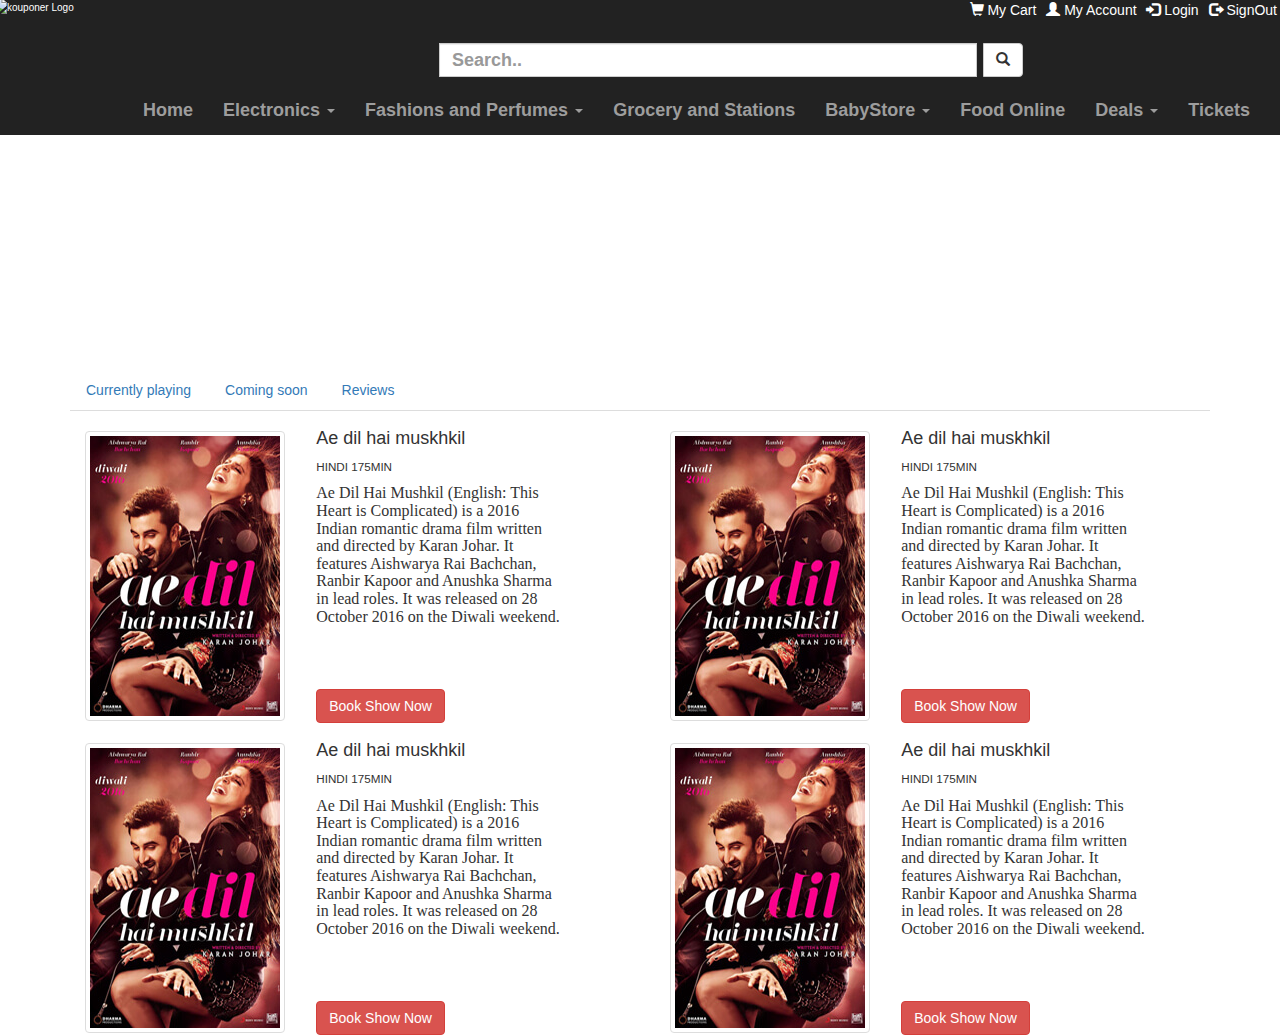
==== correct-navbar/index.html @ b19bcd6a "hgdrfsda" ====
﻿<!DOCTYPE html>
<html>
<head>
    <title>home page</title>
    <meta name="viewport" content="width=device-width, initial-scale=1">
	<meta charset="utf-8" />
    <link href="css/bootstrap.css" rel="stylesheet" />
    <link href="css/custom-navbar.css" rel="stylesheet" />
    <link href="css/moviecss.css" rel="stylesheet" />
    <link href="css/jquery.bxslider.css" rel="stylesheet" />
    <style>
        
    
    </style>
</head>
<body>
    <div class="container-fluid">
        <div class="row text-right" style="background-color: #222;border-color: #222;">
            <a class="xclass" href="#"><span class="glyphicon glyphicon-shopping-cart"></span> My Cart</a>
            <a class="xclass" href="#"><span class="glyphicon glyphicon-user"></span> My Account</a>
            <a class="xclass" href="#"><span class="glyphicon glyphicon-log-in"></span> Login</a>
            <a class="xclass" href="#"><span class="glyphicon glyphicon-log-out"></span> SignOut   </a>
        </div>
    </div>

    <nav class="navbar navbar-inverse">
        <div class="container-fluid">
            <div class="navbar-header">
                <a class="navbar-brand" href="/Home" title="Kouponer"><img class="logo img-responsive navbar-header text-left" src="http://kouponerbahrain.com/images/Kouponer-Logo-V3.jpg" alt="kouponer Logo"></a>
            </div>
            <form class="navbar-form" role="search">
                <div class="form-group input-group">
                    <input type="text" class="form-control" placeholder="Search..">
                    <span class="input-group-btn">
                        <button class="btn btn-default" type="button">
                            <span class="glyphicon glyphicon-search"></span>
                        </button>
                    </span>
                </div>
            </form>
        </div>
    </nav>

    <nav class="navbar navbar-inverse menubar">
        <div class="container-fluid">
            <div class="navbar-header">
                <button type="button" class="navbar-toggle toggle" data-toggle="collapse" data-target="#myNavbar">
                    <span class="icon-bar"></span>
                    <span class="icon-bar"></span>
                    <span class="icon-bar"></span>
                </button>
            </div>
            <div class="collapse navbar-collapse" id="myNavbar">
                <ul class="nav navbar-nav navbar-right">
                    <li><a class="submenu" href="#">Home</a></li>
                    <li class="dropdown">
                        <a class="dropdown-toggle submenu" data-toggle="dropdown" href="#">Electronics <span class="caret"></span></a>
                        <ul class="dropdown-menu">
                          <li><a href="#">Page 1-1</a></li>
                          <li><a href="#">Page 1-2</a></li>
                          <li><a href="#">Page 1-3</a></li>
                        </ul>
                    </li>

                    <li class="dropdown">
                        <a class="dropdown-toggle submenu" data-toggle="dropdown" href="#">Fashions and Perfumes <span class="caret"></span></a>
                        <ul class="dropdown-menu">
                            <li><a href="#">Page 1-1</a></li>
                            <li><a href="#">Page 1-2</a></li>
                            <li><a href="#">Page 1-3</a></li>
                        </ul>
                    </li>
                    <li><a class="submenu" href="#">Grocery and Stations</a></li>
                    <li class="dropdown">
                        <a class="dropdown-toggle submenu" data-toggle="dropdown" href="#">BabyStore <span class="caret"></span></a>
                        <ul class="dropdown-menu">
                            <li><a href="#">Page 1-1</a></li>
                            <li><a href="#">Page 1-2</a></li>
                            <li><a href="#">Page 1-3</a></li>
                        </ul>
                    </li>
                    <li><a class="submenu" href="#">Food Online</a></li>

                    <li class="dropdown">
                        <a class="dropdown-toggle submenu" data-toggle="dropdown" href="#">Deals <span class="caret"></span></a>
                        <ul class="dropdown-menu">
                            <li><a href="#">Page 1-1</a></li>
                            <li><a href="#">Page 1-2</a></li>
                            <li><a href="#">Page 1-3</a></li>
                        </ul>
                    </li>

                    <li><a class="submenu" href="#">Tickets</a></li>
                </ul>
            </div>
        </div>
    </nav>

     <div class="container-fluid bigimage">
        <div class="row">
            <div class="col-md-12 col-lg-12 col-sm-12 col-xs-12 text-right">
                <div class="btn-group">
                    <button type="button" class="btn btn-danger dropdown-toggle langbutton" data-toggle="dropdown">
                        Choose language    <span class="caret"></span>
                    </button>
                    <ul class="dropdown-menu langsubmenu" role="menu">
                        <li><a href="#" style="color:white;">English</a></li>
                        <li><a href="#" style="color:white;">Hindi</a></li>
                        <li><a href="#" style="color:white;">Arabic</a></li>
                        <li><a href="#" style="color:white;">Malyali</a></li>
                    </ul>
                </div>
            </div>
        </div>
        <div class="row">
            <div class="col-md-8 col-lg-8 col-sm-12 col-xs-12">
                <form>
                    <div class="form-group">
                        <div class="btn-group">
                            <button type="button" class="btn btn-danger dropdown-toggle allbutton" data-toggle="dropdown">
                                <span class="glyphicon glyphicon-th"> All</span>
                                <span class="caret"></span>
                            </button>
                            <ul class="dropdown-menu submenub" role="menu">
                                <li><a href="#" class="ddclass" style="color:white;">Movies</a></li>
                                <li><a href="#" class="ddclass" style="color:white;">Events</a></li>
                                <li><a href="#" class="ddclass" style="color:white;">live consarts</a></li>
                                <li><a href="#" class="ddclass" style="color:white;">Drama shows</a></li>
                            </ul>
                        </div>
                        <input type="text" class="form-control searchbox" id="usr" placeholder="Book Tickets for Events, Movies, Shows">
                    </div>
                </form>
            </div>
            <div class="row">
                <h1 class="heading text-center">Enjoy your day</h1>
            </div>
        </div>
        <br />
        <br />
     </div>

    <br />
    <br />
    <div class="container">
        <ul class="nav nav-tabs" role="tablist">
            <li class="#"><a href="#">Currently playing</a></li>
            <li><a href="#">Coming soon</a></li>
            <li><a href="#">Reviews</a></li>
        </ul>
    </div>
    <br />
    <div class="container">
        <div class="row">
            <div class="col-lg-6 col-md-6 col-xs-12 col-sm-12">
                <div class="col-lg-5 col-md-5 col-xs-4 col-sm-4">
                    <img src="images/ae.jpg" class="img-responsive img-thumbnail" />
                </div>
                <div class="col-lg-6 col-md-6 col-xs-8 col-sm-8">
                    <h3 class="moviename">Ae dil hai muskhkil</h3>
                    <p class="detail">HINDI 175MIN</p>
                    <br />
                    <h6 class="about">Ae Dil Hai Mushkil (English: This Heart is Complicated) is a 2016 Indian romantic drama film written and directed by Karan Johar. It features Aishwarya Rai Bachchan, Ranbir Kapoor and Anushka Sharma in lead roles. It was released on 28 October 2016 on the Diwali weekend.</h6>
                    <br />
                    <br />
                    <button type="button" class="btn btn-danger bookbutton"> Book Show Now</button>
                </div>
            </div>
            <div class="col-lg-6 col-md-6 col-xs-12 col-sm-12">
                <div class="col-lg-5 col-md-5 col-xs-4 col-sm-4">
                    <img src="images/ae.jpg" class="img-responsive img-thumbnail" />
                </div>
                <div class="col-lg-6 col-md-6 col-xs-8 col-sm-8">
                    <h3 class="moviename">Ae dil hai muskhkil</h3>
                    <p class="detail">HINDI 175MIN</p>
                    <br />
                    <h6 class="about">Ae Dil Hai Mushkil (English: This Heart is Complicated) is a 2016 Indian romantic drama film written and directed by Karan Johar. It features Aishwarya Rai Bachchan, Ranbir Kapoor and Anushka Sharma in lead roles. It was released on 28 October 2016 on the Diwali weekend.</h6>
                    <br />
                    <br />
                    <button type="button" class="btn btn-danger bookbutton"> Book Show Now</button>
                </div>
            </div>
        </div>
        <br />

        <div class="row">
            <div class="col-lg-6 col-md-6 col-xs-12 col-sm-12">
                <div class="col-lg-5 col-md-5 col-xs-4 col-sm-4">
                    <img src="images/ae.jpg" class="img-responsive img-thumbnail" />
                </div>
                <div class="col-lg-6 col-md-6 col-xs-8 col-sm-8">
                    <h3 class="moviename">Ae dil hai muskhkil</h3>
                    <p class="detail">HINDI 175MIN</p>
                    <br />
                    <h6 class="about">Ae Dil Hai Mushkil (English: This Heart is Complicated) is a 2016 Indian romantic drama film written and directed by Karan Johar. It features Aishwarya Rai Bachchan, Ranbir Kapoor and Anushka Sharma in lead roles. It was released on 28 October 2016 on the Diwali weekend.</h6>
                    <br />
                    <br />
                    <button type="button" class="btn btn-danger bookbutton"> Book Show Now</button>
                </div>
            </div>
            <div class="col-lg-6 col-md-6 col-xs-12 col-sm-12">
                <div class="col-lg-5 col-md-5 col-xs-4 col-sm-4">
                    <img src="images/ae.jpg" class="img-responsive img-thumbnail" />
                </div>
                <div class="col-lg-6 col-md-6 col-xs-8 col-sm-8">
                    <h3 class="moviename">Ae dil hai muskhkil</h3>
                    <p class="detail">HINDI 175MIN</p>
                    <br />
                    <h6 class="about">Ae Dil Hai Mushkil (English: This Heart is Complicated) is a 2016 Indian romantic drama film written and directed by Karan Johar. It features Aishwarya Rai Bachchan, Ranbir Kapoor and Anushka Sharma in lead roles. It was released on 28 October 2016 on the Diwali weekend.</h6>
                    <br />
                    <br />
                    <button type="button" class="btn btn-danger bookbutton"> Book Show Now</button>
                </div>
            </div>
        </div>
    </div>



    
    <script src="js/jquery-3.1.1.min.js"></script>
    <script src="js/jquery-1.9.1.js"></script>
    <script src="js/bootstrap.js"></script>
</body>
</html>
---- correct-navbar/css/custom-navbar.css ----
﻿@media(min-width : 240px){

     .logo{
     width: 162px;
    height: 44px;
    margin-left: -24px;
    margin-top: -17px;
    margin-left: -24px;
    margin-top: -17px;
    font-size: x-small;
     }
   .navbar-form .input-group > .form-control {
                      width: 71%;
    margin: -21px 0px 0px 47px;
         }

     .input-group-btn:last-child > .btn, .input-group-btn:last-child > .btn-group {
    z-index: 2;
    margin-left: -21px;
    margin-top: -21px;
    }

    .details {
        margin-top: -50px;
    }
    .xclass {
        color: white;
        padding: 3px;
        text-align:center;
        font-size:10px;
    }

    .navbar-inverse {
        border-color: #222;
        border-radius: 0px;
        border:none;
    }
    .menubar{
            margin-top: -21px;
           height: 0px;
         background-color: white;
         width: 100%;
       }
    .toggle{
        float:left;
        margin: -52px 0px 0px 9px;
    }
    .submenu {
        color: #9d9d9d;
        margin-top: -9px;
        background-color: #222;
    }

   .navbar-inverse .navbar-nav > li > a:hover, .navbar-inverse .navbar-nav > li > a:focus
{
    color: #fff;
    background-color: #222;
}

}

@media(min-width : 320px) {

   .logo{
    width: 162px;
    height: 44px;
        margin-left: -24px;
        margin-top: -17px;
     }
   .navbar-form .input-group > .form-control {
    width: 83%;
    height: 30px;
    margin: -18px 0px 0px 47px;
         }

     .input-group-btn:last-child > .btn, .input-group-btn:last-child > .btn-group {
    height: 30px;
    margin-top: -18px;
    margin-right: 42px;
    }

    .details {
        margin-top: -50px;
    }
    .xclass {
        color: white;
        padding: 3px;
        text-align:center;
    }

    .navbar-inverse {
        border-color: #222;
        border-radius: 0px;
    }
     .menubar{
            margin-top: -21px;
           height: 0px;
         background-color: white;
         width: 100%;
       }
    .toggle{
        float:left;
        margin: -52px 0px 0px 9px;
    }

     .submenu {
        color: #9d9d9d;
        margin-top: -9px;
        background-color: #222;
    }

   .navbar-inverse .navbar-nav > li > a:hover, .navbar-inverse .navbar-nav > li > a:focus
{
    color: #fff;
    background-color: #222;
}

}
}

@media(min-width : 480px){
    .logo{
    width: 162px;
    height: 44px;
        margin-left: -24px;
        margin-top: -17px;
     }
   .navbar-form .input-group > .form-control {
    width: 83%;
    height: 30px;
    margin: -18px 0px 0px 47px;
         }

     .input-group-btn:last-child > .btn, .input-group-btn:last-child > .btn-group {
    height: 30px;
    margin-top: -18px;
    margin-right: 42px;
    }

    .details {
        margin-top: -50px;
    }
    .xclass {
        color: white;
        padding: 3px;
        text-align:center;
    }

    .navbar-inverse {
        border-color: #222;
        border-radius: 0px;
    }
     .menubar{
            margin-top: -21px;
           height: 0px;
         background-color: white;
         width: 100%;
       }
    .toggle{
        float:left;
        margin: -52px 0px 0px 9px;
    }

     .submenu {
        color: #9d9d9d;
        margin-top: -9px;
        background-color: #222;
    }

   .navbar-inverse .navbar-nav > li > a:hover, .navbar-inverse .navbar-nav > li > a:focus
{
    color: #fff;
    background-color: #222;
}

}

@media(min-width:600px){
           
     .logo{
    width: 244px;
    height: 68px;
    margin-left: -24px;
    margin-top: -35px;
     }
   .navbar-form .input-group > .form-control {
                   width:85%;
    margin: -15px 0px 0px 47px;
         }

     .input-group-btn:last-child > .btn, .input-group-btn:last-child > .btn-group {
            z-index: 2;
    margin-left: -33px;
    margin-top: -15px;
    }

    .details {
        margin-top: -50px;
    }
    .xclass {
        color: white;
        padding: 3px;
    }

    .navbar-inverse {
        border-color: #222;
        border-radius: 0px;
    }
    .menubar{
            margin-top: -21px;
           height: 0px;
         background-color: white;
         width: 100%;
       }
    .toggle{
        float:left;
        margin: -52px 0px 0px 9px;
    }

     .submenu {
        color: #9d9d9d;
        margin-top: -9px;
        background-color: #222;
    }

   .navbar-inverse .navbar-nav > li > a:hover, .navbar-inverse .navbar-nav > li > a:focus
{
    color: #fff;
    background-color: #222;
}
}


@media (min-width: 768px) {
        
      .logo{
         width: 244px;
         height: 68px;
         margin-top: -19px;
         padding-bottom: 5px;
     }
     
       .navbar-form .input-group > .form-control {
           width: 126%;
    margin: 15px 0px 0px 68px;
    height: 34px;
         }

     .input-group-btn:last-child > .btn, .input-group-btn:last-child > .btn-group {
        z-index: 2;
        height: 34px;
        margin-left: 160px;
        margin-top: 15px;
    }

    .details {
        margin-top: -50px;
    }

    .xclass {
        color: white;
        padding: 3px;
    }

    .navbar-inverse {
        border-color: #222;
        border-radius: 0px;
    }
    .menubar{
        margin-top: -21px;
    font-size: 9px;
    padding: 0px;
    font-weight: 700;
    background-color:#222;
    width:100%;
     }
    .toggle{
        float:right;
    }
     .submenu {
        color: #9d9d9d;
        margin-top: 0px;
        background-color: #222;
    }

   .navbar-inverse .navbar-nav > li > a:hover, .navbar-inverse .navbar-nav > li > a:focus
{
    color: #fff;
    background-color: #222;
}
    
 }

 @media (min-width: 992px) {
     
     
   .logo{
             width: 289px;
    height: 90px;
    margin-top: -37px;
    padding-bottom: 5px;
     }

  .navbar-form .input-group > .form-control {
                width: 195%;
                margin: 15px 0px 0px 0px;
      }
   .input-group-btn:last-child > .btn, .input-group-btn:last-child > .btn-group {
        z-index: 2;
        height: 34px;
        margin-left: 277px;
        margin-top: 15px;
    }

    .details {
        margin-top: -50px;
    }

    .xclass {
        color: white;
        padding: 3px;
        font-size: inherit;
    }

    .navbar-inverse {
        border-color: #222;
        border-radius: 0px;
    }
    .menubar{
        margin-top:-20px;
   background-color:#222;
   font-size:small;
   width:100%;
     }
    .toggle{
        float:right;
    }
    .submenu {
        color: #9d9d9d;
        margin-top: 0px;
        background-color: #222;
    }

   .navbar-inverse .navbar-nav > li > a:hover, .navbar-inverse .navbar-nav > li > a:focus
{
    color: #fff;
    background-color: #222;
}
}

@media (min-width: 1200px) 
{
     .logo{
             width: 289px;
    height: 90px;
    margin-top: -37px;
    padding-bottom: 5px;
     }
  .navbar-form .input-group > .form-control {
                width: 131%;
    margin: 15px 0px 0px 144px;
      }
   .input-group-btn:last-child > .btn, .input-group-btn:last-child > .btn-group {
        z-index: 2;
        height: 100%;
        margin-left: 277px;
        margin-top: 15px;
    }

    .details {
        margin-top: -50px;
    }

    .xclass {
        color: white;
        padding: 3px;
        font-size: inherit;
    }

    .navbar-inverse {
        border-color: #222;
        border-radius: 0px;
    }
    .menubar{
        margin-top:-20px;
    background-color:#222;
    font-size:large;
    width:100%;
     }
    .toggle{
        float:right;
    }
    .submenu {
        color: #9d9d9d;
        margin-top: 0px;
        background-color: #222;
    }

   .navbar-inverse .navbar-nav > li > a:hover, .navbar-inverse .navbar-nav > li > a:focus
{
    color: #fff;
    background-color: #222;
}
}
---- correct-navbar/css/moviecss.css ----
﻿@media(min-width : 240px){
    .bigimage
    {
        padding:0px;
        margin-top:-78px;
        background:url('http://in.bmscdn.com/webin/experiences/create-experience-banner.jpg');
        display:block;
        overflow:hidden;
    }
   .form-control {
    display: block;
    width: 68%;
    height: 31px;
    margin: -31px 0px 25px 49px;
    border-top-left-radius: 0px;
    border-bottom-left-radius: 0px;
    font-family: "Comic Sans MS", cursive, sans-serif;
    font-weight: 200;
    color: black;
    font-size: small;
}  
   .btn-group > .btn:first-child {
    margin-left:18px;
    }
    .allbutton {
    margin: 30px 0px 0px 229px;
    height: 31px;
    border-top-right-radius:0px;
    border-bottom-right-radius:0px;
    font-size:small;
    }
    .submenub{
    margin: 4px 0px 0px 43px;
    text-align: center;
    font-size: smaller;
    color: #ac2925;
    cursor: pointer;
    background-color: #c9302c;
    border-color: #ac2925;
   }
    .langsubmenu{
    margin: 4px 0px 0px 126px;
    color: #ac2925;
    cursor: pointer;
    background-color: #c9302c;
    border-color: #ac2925;
    font-size:  x-small;

    }
   .dropdown-menu > li > a:hover{
    color: #262626;
    text-decoration: none;
    background-color: #ac2925;
   }
   .langbutton {
    text-align: initial;
    margin-top: 5px;
    font-size: 8px;
    margin-right:2px;
    }
   .heading{
    margin-top: 0px;
    margin-bottom: 0px;
    font-size: small;
    margin-right: 0px;
    margin-left: 19px;
    color: white;
    font-family: "Comic Sans MS", cursive, sans-serif;
   }
   h3.moviename{
       font-family:"Comic Sans MS", cursive, sans-serif;
       MARGIN-TOP: -2PX;
       font-size: large;
   }
   .detail{
       font-size:smaller;
   }
   h6.about {
    font-family: 'Times New Roman', Times, serif;
    font-size: small;
    margin-top: -24px;
    MARGIN-BOTTOM: 4PX;
    }
   .bookbutton{
    margin-top: -70px;
    font-size: x-small;
   }
   

}

@media(min-width : 320px) {
    .bigimage
    {
        padding:0px;
        margin-top:-22px;
        background:url('http://in.bmscdn.com/webin/experiences/create-experience-banner.jpg');
        display:block;
        overflow:hidden;
    }
   .form-control {
    display: block;
    width: 68%;
    height: 31px;
    margin: -31px 0px 25px 90px;
    border-top-left-radius: 0px;
    border-bottom-left-radius: 0px;
    font-family: "Comic Sans MS", cursive, sans-serif;
    font-weight: 200;
    color: black;
    font-size: small;
}  
   .btn-group > .btn:first-child {
    margin-left:18px;
    }
    .allbutton {
    margin: 30px 0px 0px 229px;
    height: 31px;
    border-top-right-radius:0px;
    border-bottom-right-radius:0px;
    font-size:small;
    }
    .submenub{
    margin: 4px 0px 0px -39px;
    text-align: center;
    font-size: smaller;
    color: #ac2925;
    cursor: pointer;
    background-color: #c9302c;
    border-color: #ac2925;
   }
    .langsubmenu{
    margin: 4px 0px 0px 48px;
    color: #ac2925;
    cursor: pointer;
    background-color: #c9302c;
    border-color: #ac2925;
    font-size:  x-small;

    }
   .dropdown-menu > li > a:hover{
    color: #262626;
    text-decoration: none;
    background-color: #ac2925;
   }
   .langbutton {
    text-align: initial;
    margin-top: 5px;
    font-size: 8px;
    margin-right:2px;
    }
   .heading{
    margin-top: 0px;
    margin-bottom: 0px;
    font-size: small;
    margin-right: 0px;
    margin-left: 19px;
    color: white;
    font-family: "Comic Sans MS", cursive, sans-serif;
   }
   h3.moviename{
       font-family:"Comic Sans MS", cursive, sans-serif;
       MARGIN-TOP: -2PX;
       font-size: large;
   }
   .detail{
       font-size:smaller;
   }
   h6.about {
    font-family: 'Times New Roman', Times, serif;
    font-size: small;
    margin-top: -24px;
    MARGIN-BOTTOM: 4PX;
    }
   .bookbutton{
    margin-top: -70px;
    font-size: x-small;
   }
}

@media(min-width : 480px) {

    .bigimage
    {
        padding:0px;
        margin-top:-22px;
        background:url('http://in.bmscdn.com/webin/experiences/create-experience-banner.jpg');
        display:block;
        overflow:hidden;
    }
   .form-control {
    display: block;
    width: 43%;
    height: 36px;
    margin: -37px 0px 25px 194px;
    border-top-left-radius: 0px;
    border-bottom-left-radius: 0px;
    font-family: "Comic Sans MS", cursive, sans-serif;
    font-weight: 200;
    color: black;
    font-size: small;
}  
   .btn-group > .btn:first-child {
    margin-left:113px;
    }
    .allbutton {
    margin: 30px 0px 0px 229px;
    height: 38px;
    border-top-right-radius:0px;
    border-bottom-right-radius:0px;
    font-size:small;
    }
    .submenub{
    margin: 4px 0px 0px 43px;
    text-align: center;
    font-size: smaller;
    color: #ac2925;
    cursor: pointer;
    background-color: #c9302c;
    border-color: #ac2925;
   }
    .langsubmenu{
    margin: 4px 0px 0px 126px;
    color: #ac2925;
    cursor: pointer;
    background-color: #c9302c;
    border-color: #ac2925;
    font-size:  x-small;

    }
   .dropdown-menu > li > a:hover{
    color: #262626;
    text-decoration: none;
    background-color: #ac2925;
   }
   .langbutton {
    text-align: initial;
    margin-top: 5px;
    font-size: 8px;
    margin-right:2px;
    }
   .heading{
    margin-top: 0px;
    margin-bottom: 0px;
    font-size: small;
    margin-right: 0px;
    margin-left: 19px;
    color: white;
    font-family: "Comic Sans MS", cursive, sans-serif;
   }
   h3.moviename{
       font-family:"Comic Sans MS", cursive, sans-serif;
       MARGIN-TOP: -2PX;
       font-size: large;
   }
   .detail{
       font-size:smaller;
   }
   h6.about {
    font-family: 'Times New Roman', Times, serif;
    font-size: small;
    margin-top: -24px;
    MARGIN-BOTTOM: 4PX;
    }
   .bookbutton{
    margin-top: -70px;
    font-size: x-small;
   }
}

@media(min-width:600px){
           .bigimage
    {
        padding:0px;
        margin-top:-22px;
        background:url('http://in.bmscdn.com/webin/experiences/create-experience-banner.jpg');
        display:block;
        overflow:hidden;
    }
   .form-control {
    display: block;
    width: 53%;
    height: 36px;
    margin: -37px 0px 25px 219px;
    border-top-left-radius: 0px;
    border-bottom-left-radius: 0px;
    font-family: "Comic Sans MS", cursive, sans-serif;
    font-weight: 500;
    color: black;
    font-size: small;
}  
   .btn-group > .btn:first-child {
    margin-left: 121px;
    }
    .allbutton {
    margin: 30px 0px 0px 229px;
    height: 38px;
    border-top-right-radius:0px;
    border-bottom-right-radius:0px;
    font-size:large;
    }
    .submenub{
    margin: 4px 0px 0px 61px;
    font-size: small;
    color: #ac2925;
    cursor: pointer;
    background-color: #c9302c;
    border-color: #ac2925;
   }
    .langsubmenu{
    margin: 4px 0px 0px 175px;
    color: #ac2925;
    cursor:pointer;
    background-color: #c9302c;
    border-color: #ac2925;
    }
   .dropdown-menu > li > a:hover{
    color: #262626;
    text-decoration: none;
    background-color: #ac2925;
   }
   .langbutton {
    text-align: right;
    margin-left: 1189px;
    margin-top: 5px;
    font-size: initial;
    }
   .heading{
    margin-top: 98px;
    margin-bottom: 0px;
    font-size: medium;
    margin-right: 273px;
    margin-left: 240px;
    color: white;
    font-family: "Comic Sans MS", cursive, sans-serif;
   }
   h3.moviename{
       font-family:"Comic Sans MS", cursive, sans-serif;
       MARGIN-TOP: -2PX;
       font-size: large;
   }
   .detail{
       font-size:smaller;
   }
   h6.about {
    font-family: 'Times New Roman', Times, serif;
    font-size: small;
    margin-top: -24px;
    MARGIN-BOTTOM: 4PX;
    }
   .bookbutton{
       margin-top: 18px;
    font-size: larger;
   }
     
}

@media (min-width: 768px) {
 .bigimage
    {
        padding:0px;
        margin-top:-80px;
        background:url('http://in.bmscdn.com/webin/experiences/create-experience-banner.jpg');
        display:block;
        overflow:hidden;
    }
   .form-control {
        display: block;
    width: 53%;
    height: 36px;
    margin: -36px 0px 25px 219px;
    border-top-left-radius: 0px;
    border-bottom-left-radius: 0px;
    font-family: "Comic Sans MS", cursive, sans-serif;
    font-weight: 500;
    color: black;
    font-size: large;
}  
   .btn-group > .btn:first-child {
    margin-left: 121px;
    }
    .allbutton {
    margin: 30px 0px 0px 229px;
    height: 37px;
    border-top-right-radius:0px;
    border-bottom-right-radius:0px;
    font-size:large;
    }
    .submenub{
    margin: 4px 0px 0px 61px;
    font-size: small;
    color: #ac2925;
    cursor: pointer;
    background-color: #c9302c;
    border-color: #ac2925;
   }
    .langsubmenu{
    margin: 4px 0px 0px 175px;
    color: #ac2925;
    cursor:pointer;
    background-color: #c9302c;
    border-color: #ac2925;
    }
   .dropdown-menu > li > a:hover{
    color: #262626;
    text-decoration: none;
    background-color: #ac2925;
   }
   .langbutton {
    text-align: right;
    margin-right:3px;
    margin-top: 5px;
    font-size: small;
    }
   .heading{
    margin-top: 98px;
    margin-bottom: 0px;
    font-size: x-large;
    margin-right: 387px;
    margin-left: 275px;
    color: white;
    font-family: "Comic Sans MS", cursive, sans-serif;
   }
   h3.moviename{
       font-family:"Comic Sans MS", cursive, sans-serif;
       MARGIN-TOP: -2PX;
       font-size: large;
   }
   .detail{
       font-size:smaller;
   }
   h6.about {
    font-family: 'Times New Roman', Times, serif;
    font-size: small;
    margin-top: -24px;
    MARGIN-BOTTOM: 4PX;
    }
   .bookbutton{
       margin-top: 18px;
    font-size: larger;
   }

}

@media (min-width: 992px) {
     .bigimage
    {
        padding:0px;
        margin-top:-81px;
        background:url('http://in.bmscdn.com/webin/experiences/create-experience-banner.jpg');
        display:block;
        overflow:hidden;
    }
   .form-control {
    display: block;
    width: 69%;
    height: 44px;
    margin:-44px 0px 25px 364px;
    border-top-left-radius: 0px;
    border-bottom-left-radius: 0px;
    font-family:"Comic Sans MS", cursive, sans-serif;
    font-weight:900;
    color:black;
    font-size:large;
    }  
   .btn-group > .btn:first-child {
    margin-left: 266px;
    }
    .allbutton {
    margin: 30px 0px 0px 229px;
    height: 44px;
    border-top-right-radius:0px;
    border-bottom-right-radius:0px;
    font-size:large;
    }
    .submenub{
    margin: -2px 0px 0px 205px;
    font-size: large;
    color: #ac2925;
    cursor:pointer;
    background-color: #c9302c;
    border-color: #ac2925;
   }
    .langsubmenu{
    margin: 4px 0px 0px 265px;
    color: #ac2925;
    cursor:pointer;
    background-color: #c9302c;
    border-color: #ac2925;
    }
   .dropdown-menu > li > a:hover{
    color: #262626;
    text-decoration: none;
    background-color: #ac2925;
   }
   .langbutton {
    text-align: right;
    margin-right:2px;
    margin-top: 5px;
    font-size: initial;
    }
   .heading{
    margin-top: 98px;
    margin-bottom: 0px;
    margin-right: 416px;
    margin-left: 441px;
    color: white;
    font-family:"Comic Sans MS", cursive, sans-serif;
   }
    h3.moviename {
        font-family: "Comic Sans MS", cursive, sans-serif;
        MARGIN-TOP: -2PX;
        font-size: medium;
    }
   h6.about {
    font-family: 'Times New Roman', Times, serif;
    font-size: small;
    margin-top: -21px;
    MARGIN-BOTTOM: 4PX;
   }
   .detail{
       font-size:smaller;
       margin-top: 1px;
   }
   .bookbutton{
       margin-top: -41px;
       font-size:inherit;
   }
   
}

@media (min-width: 1200px) 
{
    .bigimage
    {
        padding:0px;
        margin-top:-85px;
        background:url('http://in.bmscdn.com/webin/experiences/create-experience-banner.jpg');
        display:block;
        overflow:hidden;
    }
   .form-control {
    display: block;
    width: 69%;
    height: 44px;
    margin:-44px 0px 25px 364px;
    border-top-left-radius: 0px;
    border-bottom-left-radius: 0px;
    font-family:"Comic Sans MS", cursive, sans-serif;
    font-weight:900;
    color:black;
    font-size:large;
    }  
   .btn-group > .btn:first-child {
    margin-left: 266px;
    }
    .allbutton {
    margin: 30px 0px 0px 229px;
    height: 44px;
    border-top-right-radius:0px;
    border-bottom-right-radius:0px;
    font-size:large;
    }
    .submenub{
    margin: -2px 0px 0px 205px;
    font-size: large;
    color: #ac2925;
    cursor:pointer;
    background-color: #c9302c;
    border-color: #ac2925;
   }
    .langsubmenu{
    margin: 4px 0px 0px 265px;
    color: #ac2925;
    cursor:pointer;
    background-color: #c9302c;
    border-color: #ac2925;
    }
   .dropdown-menu > li > a:hover{
    color: #262626;
    text-decoration: none;
    background-color: #ac2925;
   }
   .langbutton {
    text-align: right;
    margin-right:2px;
    margin-top: 5px;
    font-size: initial;
    }
   .heading{
    margin-top: 98px;
    margin-bottom: 0px;
    margin-right: 426px;
    margin-left: 186px;
    color: white;
       font-family:"Comic Sans MS", cursive, sans-serif;
   }
   h3.moviename{
       font-family:"Comic Sans MS", cursive, sans-serif;
       MARGIN-TOP: -2PX;
       font-size:large;
   }
   h6.about {
    font-family: 'Times New Roman', Times, serif;
    font-size: medium;
    margin-top: -21px;
    MARGIN-BOTTOM: 4PX;
   }
   .detail{
       font-size:smaller;
       margin-top: 1px;
   }
   .bookbutton{
       margin-top: 20px;
       font-size:unset;
   }
}
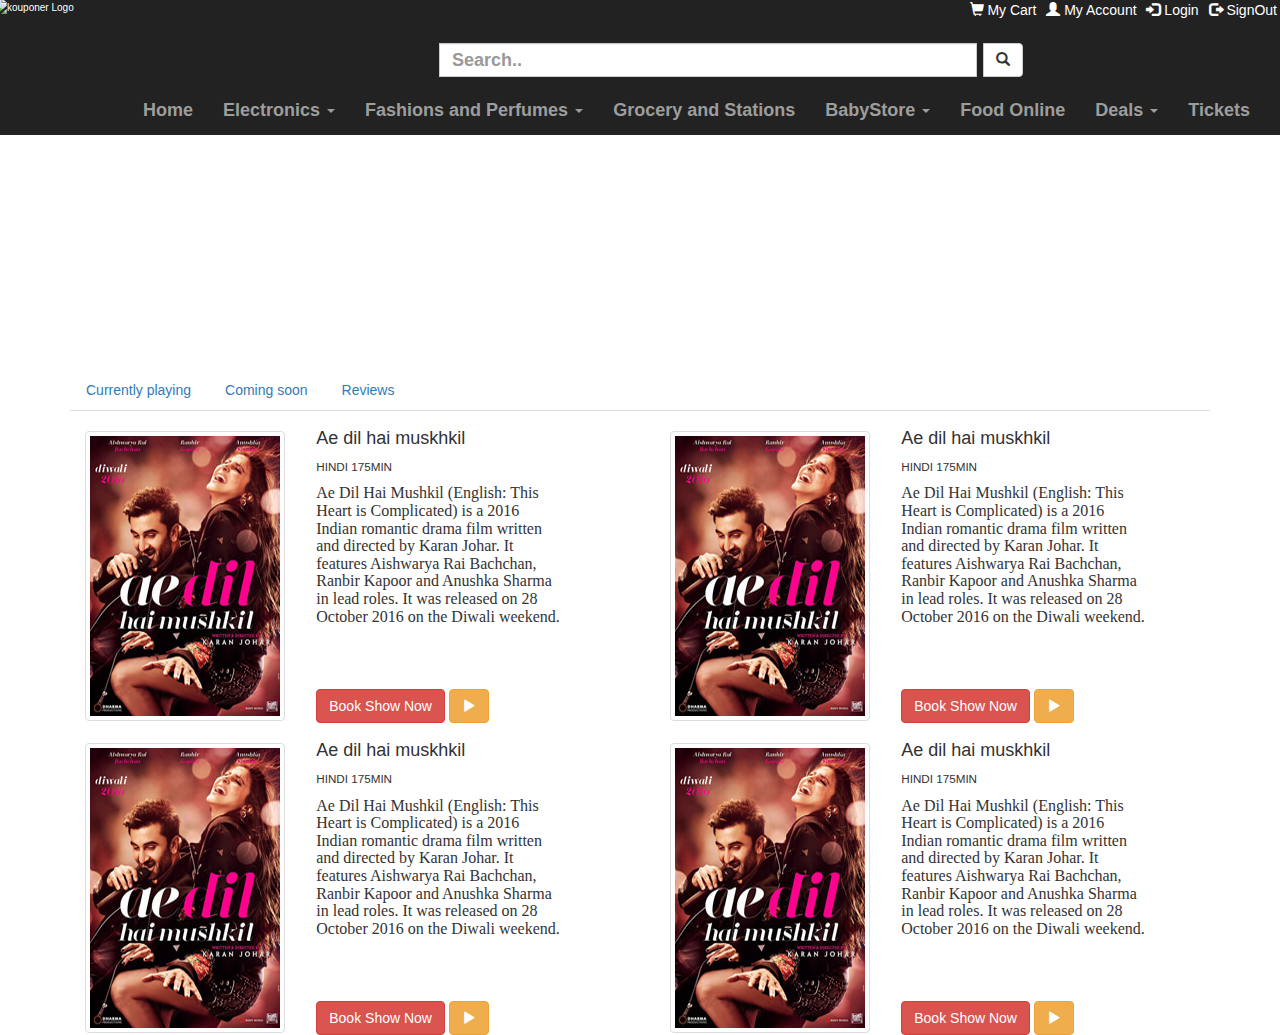
==== commit 845f1bd9: "jhgfd" ====
--- a/correct-navbar/index.html
+++ b/correct-navbar/index.html
@@ -143,7 +143,7 @@
     <br />
     <br />
     <div class="container">
-        <ul class="nav nav-tabs" role="tablist">
+        <ul class="nav nav-tabs navtabop" role="tablist">
             <li class="#"><a href="#">Currently playing</a></li>
             <li><a href="#">Coming soon</a></li>
             <li><a href="#">Reviews</a></li>
@@ -164,20 +164,26 @@
                     <br />
                     <br />
                     <button type="button" class="btn btn-danger bookbutton"> Book Show Now</button>
-                </div>
-            </div>
-            <div class="col-lg-6 col-md-6 col-xs-12 col-sm-12">
-                <div class="col-lg-5 col-md-5 col-xs-4 col-sm-4">
-                    <img src="images/ae.jpg" class="img-responsive img-thumbnail" />
-                </div>
-                <div class="col-lg-6 col-md-6 col-xs-8 col-sm-8">
-                    <h3 class="moviename">Ae dil hai muskhkil</h3>
-                    <p class="detail">HINDI 175MIN</p>
-                    <br />
-                    <h6 class="about">Ae Dil Hai Mushkil (English: This Heart is Complicated) is a 2016 Indian romantic drama film written and directed by Karan Johar. It features Aishwarya Rai Bachchan, Ranbir Kapoor and Anushka Sharma in lead roles. It was released on 28 October 2016 on the Diwali weekend.</h6>
-                    <br />
-                    <br />
-                    <button type="button" class="btn btn-danger bookbutton"> Book Show Now</button>
+                    <button class="btn btn-warning playbutton" type="button">
+                        <span class="glyphicon glyphicon-play"></span>
+                    </button>
+                </div>
+            </div>
+            <div class="col-lg-6 col-md-6 col-xs-12 col-sm-12">
+                <div class="col-lg-5 col-md-5 col-xs-4 col-sm-4">
+                    <img src="images/ae.jpg" class="img-responsive img-thumbnail" />
+                </div>
+                <div class="col-lg-6 col-md-6 col-xs-8 col-sm-8">
+                    <h3 class="moviename">Ae dil hai muskhkil</h3>
+                    <p class="detail">HINDI 175MIN</p>
+                    <br />
+                    <h6 class="about">Ae Dil Hai Mushkil (English: This Heart is Complicated) is a 2016 Indian romantic drama film written and directed by Karan Johar. It features Aishwarya Rai Bachchan, Ranbir Kapoor and Anushka Sharma in lead roles. It was released on 28 October 2016 on the Diwali weekend.</h6>
+                    <br />
+                    <br />
+                    <button type="button" class="btn btn-danger bookbutton"> Book Show Now</button>
+                    <button class="btn btn-warning playbutton" type="button">
+                        <span class="glyphicon glyphicon-play"></span>
+                    </button>
                 </div>
             </div>
         </div>
@@ -196,20 +202,26 @@
                     <br />
                     <br />
                     <button type="button" class="btn btn-danger bookbutton"> Book Show Now</button>
-                </div>
-            </div>
-            <div class="col-lg-6 col-md-6 col-xs-12 col-sm-12">
-                <div class="col-lg-5 col-md-5 col-xs-4 col-sm-4">
-                    <img src="images/ae.jpg" class="img-responsive img-thumbnail" />
-                </div>
-                <div class="col-lg-6 col-md-6 col-xs-8 col-sm-8">
-                    <h3 class="moviename">Ae dil hai muskhkil</h3>
-                    <p class="detail">HINDI 175MIN</p>
-                    <br />
-                    <h6 class="about">Ae Dil Hai Mushkil (English: This Heart is Complicated) is a 2016 Indian romantic drama film written and directed by Karan Johar. It features Aishwarya Rai Bachchan, Ranbir Kapoor and Anushka Sharma in lead roles. It was released on 28 October 2016 on the Diwali weekend.</h6>
-                    <br />
-                    <br />
-                    <button type="button" class="btn btn-danger bookbutton"> Book Show Now</button>
+                    <button class="btn btn-warning playbutton" type="button">
+                        <span class="glyphicon glyphicon-play"></span>
+                    </button>
+                </div>
+            </div>
+            <div class="col-lg-6 col-md-6 col-xs-12 col-sm-12">
+                <div class="col-lg-5 col-md-5 col-xs-4 col-sm-4">
+                    <img src="images/ae.jpg" class="img-responsive img-thumbnail" />
+                </div>
+                <div class="col-lg-6 col-md-6 col-xs-8 col-sm-8">
+                    <h3 class="moviename">Ae dil hai muskhkil</h3>
+                    <p class="detail">HINDI 175MIN</p>
+                    <br />
+                    <h6 class="about">Ae Dil Hai Mushkil (English: This Heart is Complicated) is a 2016 Indian romantic drama film written and directed by Karan Johar. It features Aishwarya Rai Bachchan, Ranbir Kapoor and Anushka Sharma in lead roles. It was released on 28 October 2016 on the Diwali weekend.</h6>
+                    <br />
+                    <br />
+                    <button type="button" class="btn btn-danger bookbutton"> Book Show Now</button>
+                    <button class="btn btn-warning playbutton" type="button">
+                        <span class="glyphicon glyphicon-play"></span>
+                    </button>
                 </div>
             </div>
         </div>
--- a/correct-navbar/css/moviecss.css
+++ b/correct-navbar/css/moviecss.css
@@ -98,6 +98,12 @@
         display:block;
         overflow:hidden;
     }
+    .navtabop>li>a{
+       padding: 5px 5px;
+   }
+    .playbutton{
+        margin-top:-72px;
+    }
    .form-control {
     display: block;
     width: 68%;
@@ -188,6 +194,9 @@
         display:block;
         overflow:hidden;
     }
+    .navtabop>li>a{
+       padding: 10px 15px;
+   }
    .form-control {
     display: block;
     width: 43%;
@@ -248,6 +257,10 @@
     color: white;
     font-family: "Comic Sans MS", cursive, sans-serif;
    }
+
+   .playbutton {
+    margin-top: -71px;
+}
    h3.moviename{
        font-family:"Comic Sans MS", cursive, sans-serif;
        MARGIN-TOP: -2PX;
@@ -277,6 +290,9 @@
         display:block;
         overflow:hidden;
     }
+   .navtabop>li>a{
+       padding: 10px 15px;
+   }
    .form-control {
     display: block;
     width: 53%;
@@ -325,6 +341,9 @@
     margin-top: 5px;
     font-size: initial;
     }
+   .playbutton {
+    margin-top: 18px;
+}
    .heading{
     margin-top: 98px;
     margin-bottom: 0px;
@@ -334,6 +353,10 @@
     color: white;
     font-family: "Comic Sans MS", cursive, sans-serif;
    }
+  
+   .playbutton {
+    margin-top: 18px;
+}
    h3.moviename{
        font-family:"Comic Sans MS", cursive, sans-serif;
        MARGIN-TOP: -2PX;
@@ -421,6 +444,12 @@
     color: white;
     font-family: "Comic Sans MS", cursive, sans-serif;
    }
+   .navtabop>li>a{
+       padding: 10px 15px;
+   }
+   .playbutton {
+    margin-top: 18px;
+}
    h3.moviename{
        font-family:"Comic Sans MS", cursive, sans-serif;
        MARGIN-TOP: -2PX;
@@ -507,6 +536,12 @@
     color: white;
     font-family:"Comic Sans MS", cursive, sans-serif;
    }
+   .navtabop>li>a{
+       padding: 10px 15px;
+   }
+   .playbutton {
+    margin-top: -41px;
+}
     h3.moviename {
         font-family: "Comic Sans MS", cursive, sans-serif;
         MARGIN-TOP: -2PX;
@@ -595,6 +630,12 @@
     color: white;
        font-family:"Comic Sans MS", cursive, sans-serif;
    }
+   .navtabop>li>a{
+       padding: 10px 15px;
+   }
+   .playbutton {
+    margin-top: 19px;
+}
    h3.moviename{
        font-family:"Comic Sans MS", cursive, sans-serif;
        MARGIN-TOP: -2PX;
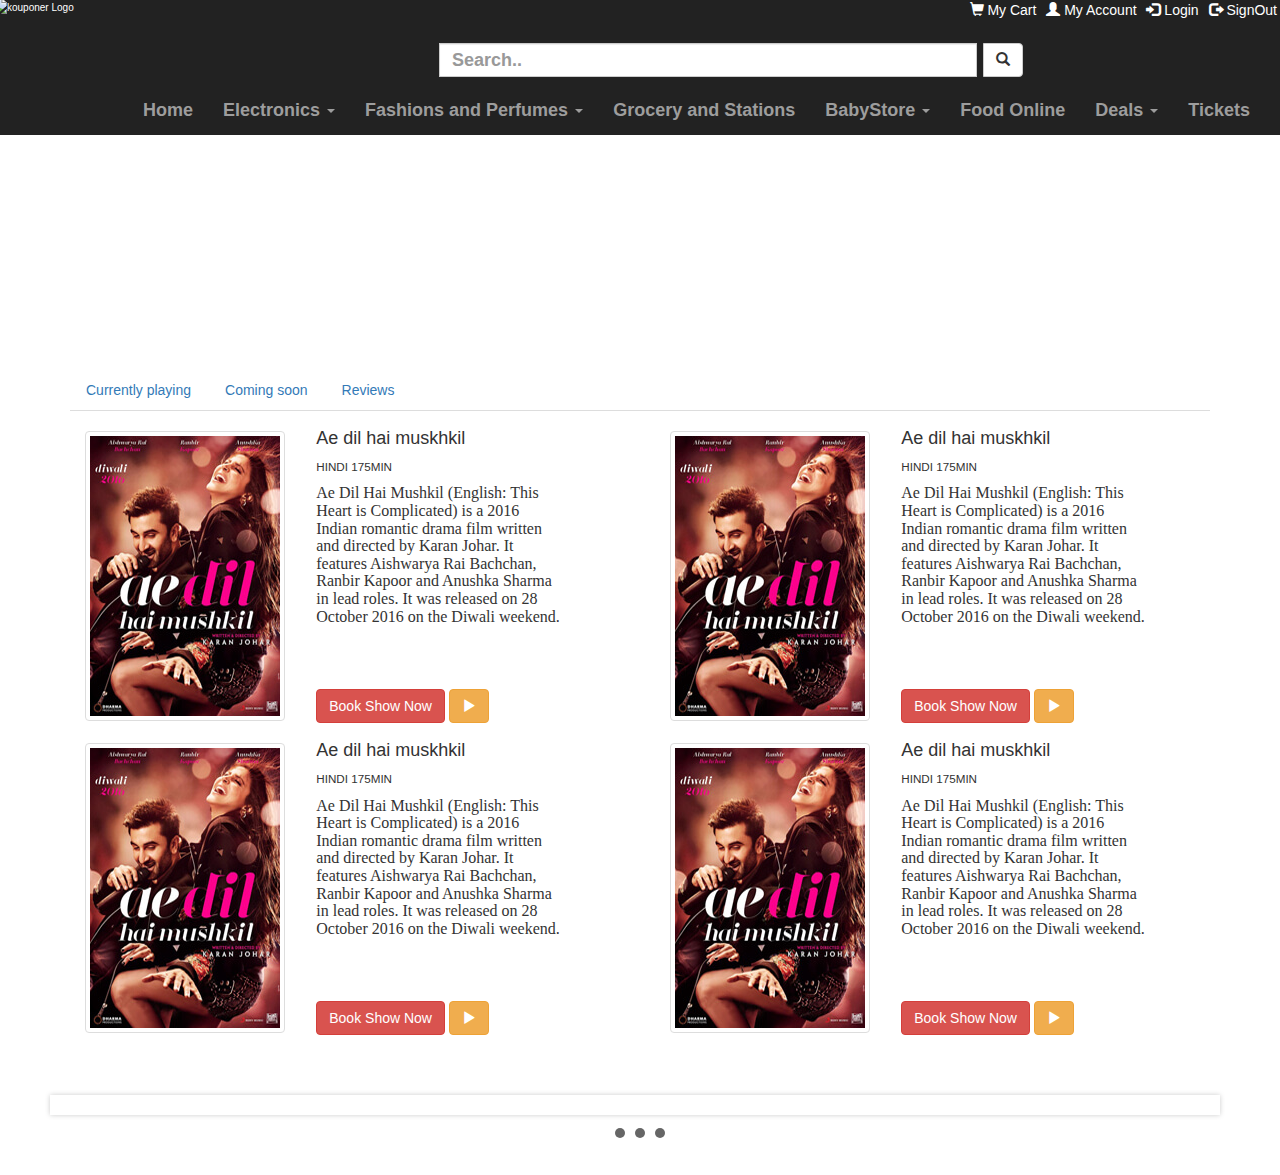
==== commit 5cfef7a9: "dfghj" ====
--- a/correct-navbar/index.html
+++ b/correct-navbar/index.html
@@ -225,13 +225,33 @@
                 </div>
             </div>
         </div>
-    </div>
-
-
-
+      </div>
+
+    <br />
+    <br />
+    <br />
+
+    <div class="container">
+        <div class="row">
+             <ul class="bxslider">
+                <li><img src="http://placehold.it/1100x100" title="image1" /></li>
+                <li><img src="http://placehold.it/1100x100" title="image2" /></li>
+                <li><img src="http://placehold.it/1100x100" title="image3" /></li>
+            </ul>
+      </div>
+     </div>
+
+    <script src="js/jquery-3.1.1.min.js"></script>
+    <script src="js/bootstrap.js"></script>
+    <script src="js/jquery.bxslider.js"></script>
+
+    <script>
+        $('.bxslider').bxSlider({
+            mode: 'fade',
+            captions: true
+        });
+    </script>
     
-    <script src="js/jquery-3.1.1.min.js"></script>
-    <script src="js/jquery-1.9.1.js"></script>
-    <script src="js/bootstrap.js"></script>
+  
 </body>
 </html>
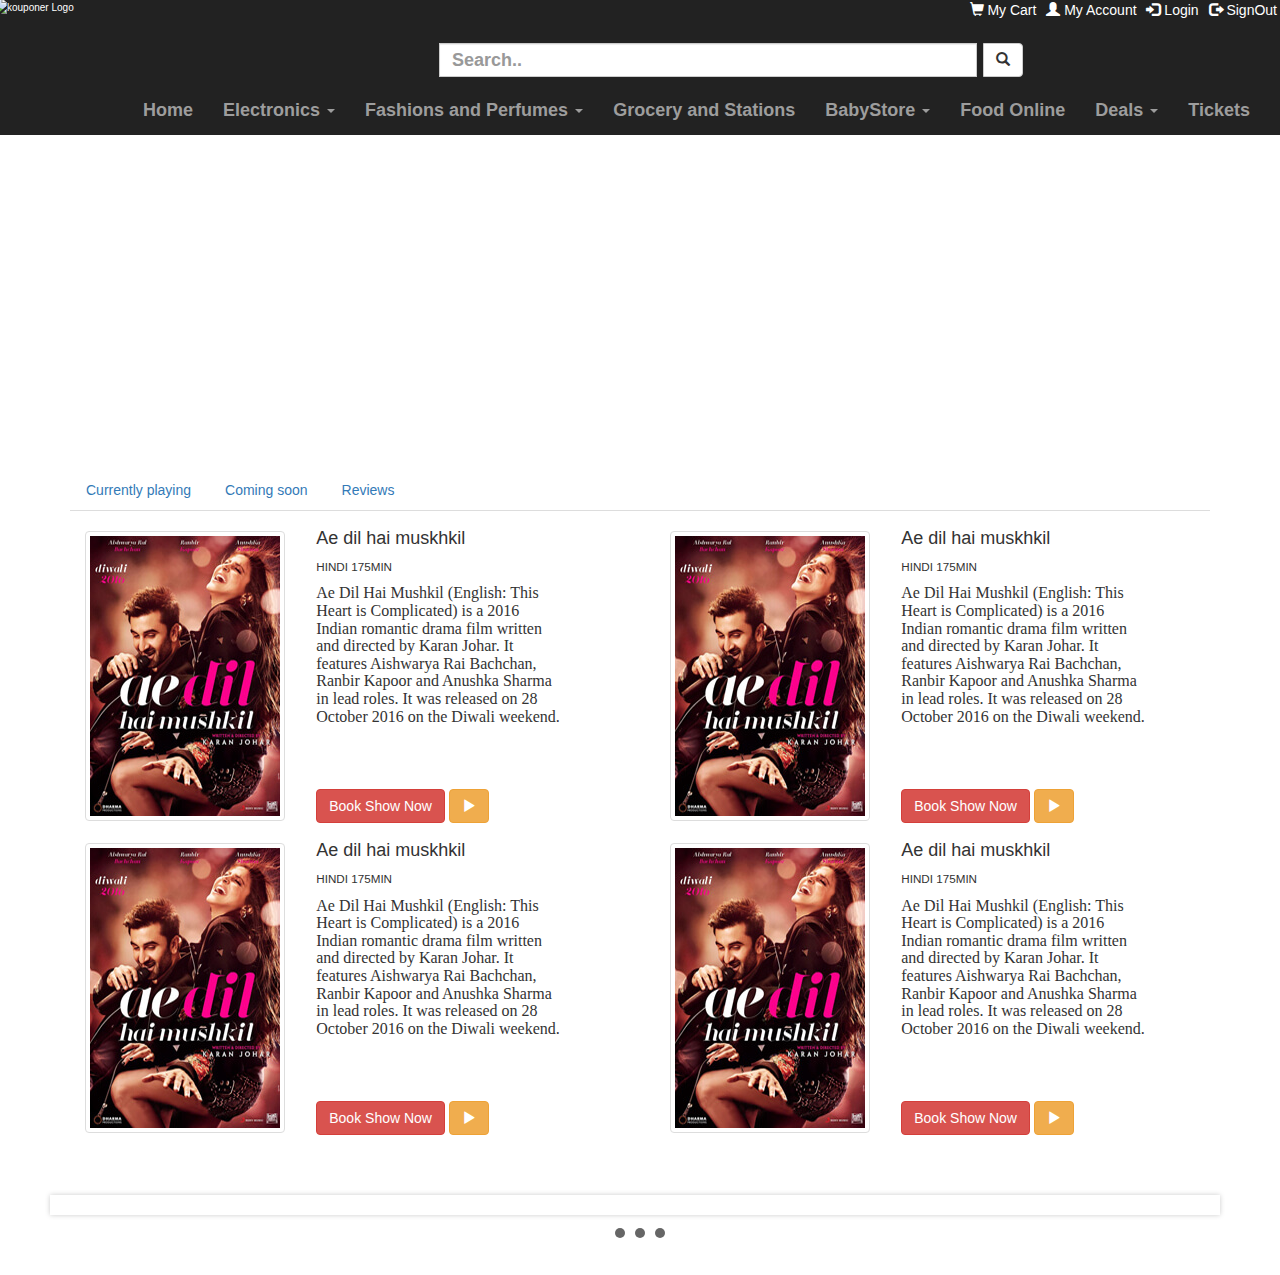
==== commit 83b6f2c6: "ijhuygtfd" ====
--- a/correct-navbar/index.html
+++ b/correct-navbar/index.html
@@ -124,7 +124,7 @@
                             <ul class="dropdown-menu submenub" role="menu">
                                 <li><a href="#" class="ddclass" style="color:white;">Movies</a></li>
                                 <li><a href="#" class="ddclass" style="color:white;">Events</a></li>
-                                <li><a href="#" class="ddclass" style="color:white;">live consarts</a></li>
+                                <li><a href="#" class="ddclass" style="color:white;">Cinema</a></li>
                                 <li><a href="#" class="ddclass" style="color:white;">Drama shows</a></li>
                             </ul>
                         </div>
@@ -138,10 +138,16 @@
         </div>
         <br />
         <br />
+         <br />
+         <br />
+         <br />
+         <br />
+         <br />
      </div>
 
     <br />
     <br />
+    
     <div class="container">
         <ul class="nav nav-tabs navtabop" role="tablist">
             <li class="#"><a href="#">Currently playing</a></li>
--- a/correct-navbar/css/custom-navbar.css
+++ b/correct-navbar/css/custom-navbar.css
@@ -77,6 +77,7 @@
     height: 30px;
     margin-top: -18px;
     margin-right: 42px;
+    
     }
 
     .details {
@@ -93,14 +94,14 @@
         border-radius: 0px;
     }
      .menubar{
-            margin-top: -21px;
-           height: 0px;
-         background-color: white;
-         width: 100%;
+    margin-top: -79px;
+    height: 0px;
+    background-color: #222;
+    width: 100%;
        }
     .toggle{
-        float:left;
-        margin: -52px 0px 0px 9px;
+        float: left;
+    margin: 7px 0px 0px -161px;
     }
 
      .submenu {
@@ -118,47 +119,51 @@
 }
 }
 
-@media(min-width : 480px){
-    .logo{
-    width: 162px;
-    height: 44px;
+@media(min-width : 480px) {
+    .logo {
+        width: 162px;
+        height: 44px;
         margin-left: -24px;
         margin-top: -17px;
-     }
-   .navbar-form .input-group > .form-control {
-    width: 83%;
-    height: 30px;
-    margin: -18px 0px 0px 47px;
-         }
-
-     .input-group-btn:last-child > .btn, .input-group-btn:last-child > .btn-group {
-    height: 30px;
-    margin-top: -18px;
-    margin-right: 42px;
-    }
-
-    .details {
-        margin-top: -50px;
-    }
-    .xclass {
-        color: white;
-        padding: 3px;
-        text-align:center;
-    }
-
-    .navbar-inverse {
-        border-color: #222;
-        border-radius: 0px;
-    }
-     .menubar{
-            margin-top: -21px;
-           height: 0px;
-         background-color: white;
-         width: 100%;
-       }
-    .toggle{
-        float:left;
-        margin: -52px 0px 0px 9px;
+    }
+
+    .navbar-form .input-group > .form-control {
+        width: 83%;
+        height: 30px;
+        margin: -18px 0px 0px 47px;
+    }
+
+    .input-group-btn:last-child > .btn, .input-group-btn:last-child > .btn-group {
+        height: 30px;
+        margin-top: -18px;
+        margin-right: 42px;
+    }
+
+    .details {
+        margin-top: -50px;
+    }
+
+    .xclass {
+        color: white;
+        padding: 3px;
+        text-align: center;
+    }
+
+    .navbar-inverse {
+        border-color: #222;
+        border-radius: 0px;
+    }
+
+    .menubar {
+        margin-top: -79px;
+        height: 0px;
+        background-color: #222;
+        width: 100%;
+    }
+
+    .toggle{
+        float: left;
+    margin: 7px 0px 0px -161px;
     }
 
      .submenu {
@@ -207,14 +212,14 @@
         border-radius: 0px;
     }
     .menubar{
-            margin-top: -21px;
-           height: 0px;
-         background-color: white;
-         width: 100%;
+         margin-top: -79px;
+        height: 0px;
+        background-color: #222;
+        width: 100%;
        }
     .toggle{
-        float:left;
-        margin: -52px 0px 0px 9px;
+        float: left;
+    margin: 7px 0px 0px -161px;
     }
 
      .submenu {
--- a/correct-navbar/css/moviecss.css
+++ b/correct-navbar/css/moviecss.css
@@ -106,6 +106,7 @@
     }
    .form-control {
     display: block;
+    z-index:-1;
     width: 68%;
     height: 31px;
     margin: -31px 0px 25px 90px;
@@ -200,6 +201,7 @@
    .form-control {
     display: block;
     width: 43%;
+    z-index:-1;
     height: 36px;
     margin: -37px 0px 25px 194px;
     border-top-left-radius: 0px;
@@ -322,6 +324,7 @@
     cursor: pointer;
     background-color: #c9302c;
     border-color: #ac2925;
+    font-size: initial;
    }
     .langsubmenu{
     margin: 4px 0px 0px 175px;
@@ -423,6 +426,7 @@
     cursor:pointer;
     background-color: #c9302c;
     border-color: #ac2925;
+    font-size: small;
     }
    .dropdown-menu > li > a:hover{
     color: #262626;
@@ -516,6 +520,7 @@
     cursor:pointer;
     background-color: #c9302c;
     border-color: #ac2925;
+    font-size: initial;
     }
    .dropdown-menu > li > a:hover{
     color: #262626;
@@ -610,6 +615,7 @@
     cursor:pointer;
     background-color: #c9302c;
     border-color: #ac2925;
+    font-size: initial;
     }
    .dropdown-menu > li > a:hover{
     color: #262626;
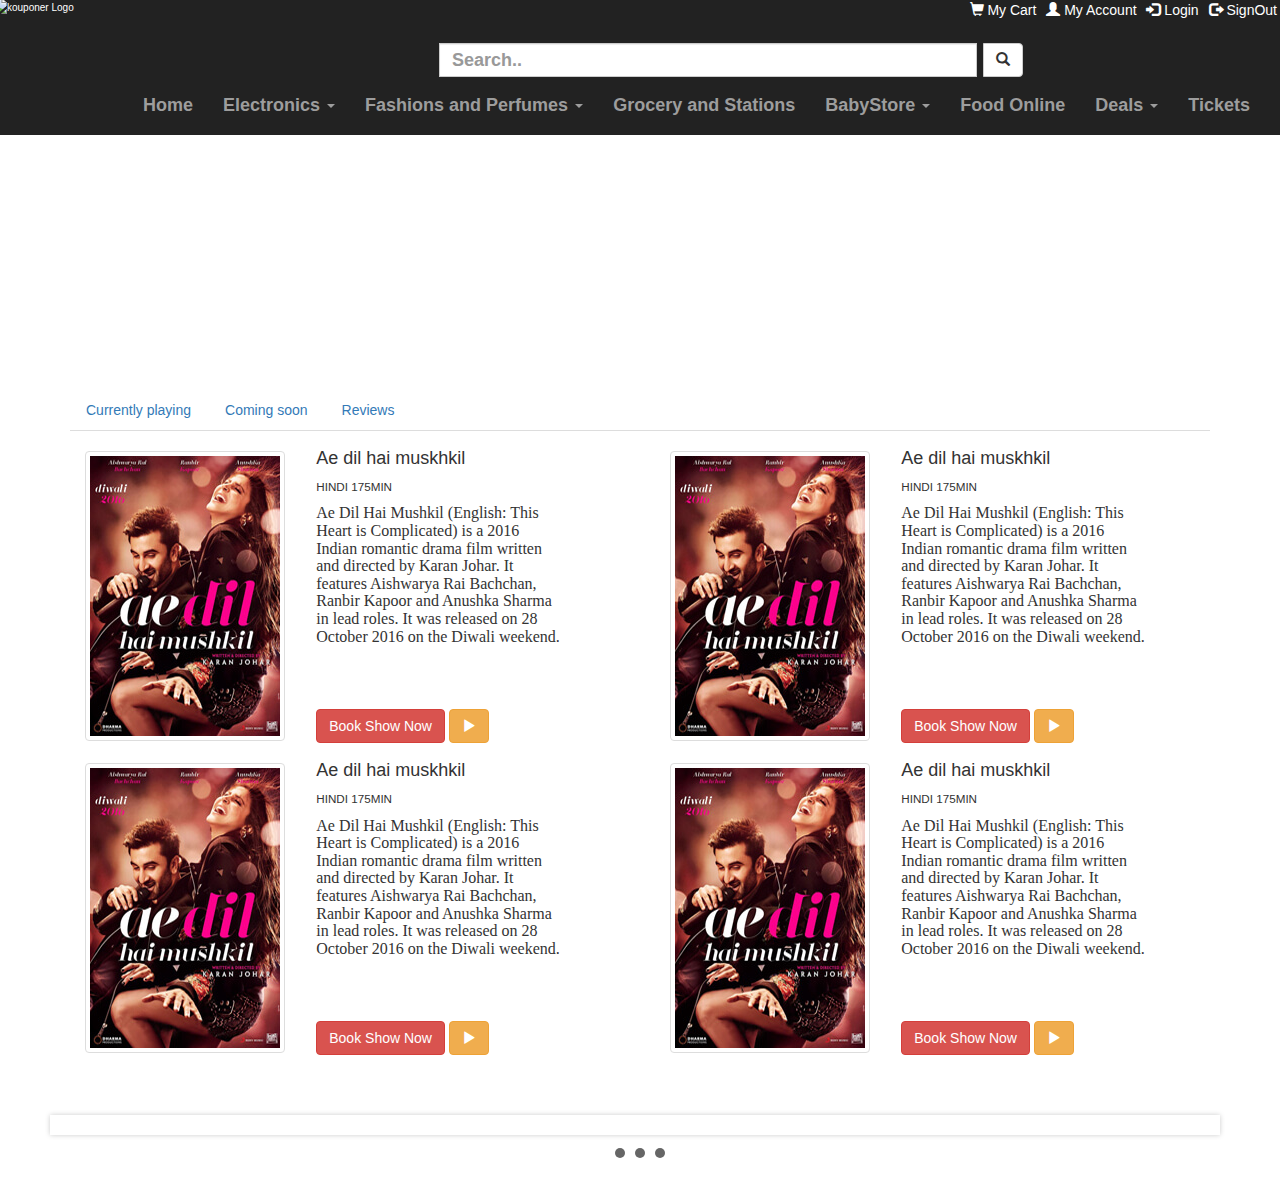
==== commit e03ceaa5: "fdghjm," ====
--- a/correct-navbar/index.html
+++ b/correct-navbar/index.html
@@ -124,8 +124,6 @@
                             <ul class="dropdown-menu submenub" role="menu">
                                 <li><a href="#" class="ddclass" style="color:white;">Movies</a></li>
                                 <li><a href="#" class="ddclass" style="color:white;">Events</a></li>
-                                <li><a href="#" class="ddclass" style="color:white;">Cinema</a></li>
-                                <li><a href="#" class="ddclass" style="color:white;">Drama shows</a></li>
                             </ul>
                         </div>
                         <input type="text" class="form-control searchbox" id="usr" placeholder="Book Tickets for Events, Movies, Shows">
@@ -133,16 +131,13 @@
                 </form>
             </div>
             <div class="row">
-                <h1 class="heading text-center">Enjoy your day</h1>
+                <h1 class="heading text-center">Enjoy your day  </h1>
             </div>
         </div>
         <br />
         <br />
          <br />
-         <br />
-         <br />
-         <br />
-         <br />
+                
      </div>
 
     <br />
--- a/correct-navbar/css/custom-navbar.css
+++ b/correct-navbar/css/custom-navbar.css
@@ -72,7 +72,12 @@
     height: 30px;
     margin: -18px 0px 0px 47px;
          }
-
+   .nav > li > a {
+    position: relative;
+    display: block;
+    z-index: 10000;
+    padding: 10px 15px;
+}
      .input-group-btn:last-child > .btn, .input-group-btn:last-child > .btn-group {
     height: 30px;
     margin-top: -18px;
--- a/correct-navbar/css/moviecss.css
+++ b/correct-navbar/css/moviecss.css
@@ -98,7 +98,7 @@
         display:block;
         overflow:hidden;
     }
-    .navtabop>li>a{
+    .navtabop>li>a {
        padding: 5px 5px;
    }
     .playbutton{
@@ -106,7 +106,6 @@
     }
    .form-control {
     display: block;
-    z-index:-1;
     width: 68%;
     height: 31px;
     margin: -31px 0px 25px 90px;
@@ -127,6 +126,7 @@
     border-bottom-right-radius:0px;
     font-size:small;
     }
+    
     .submenub{
     margin: 4px 0px 0px -39px;
     text-align: center;
@@ -198,10 +198,15 @@
     .navtabop>li>a{
        padding: 10px 15px;
    }
+    .nav > li > a {
+    position: relative;
+    display: block;
+    z-index: 10000;
+    padding: 10px 15px;
+}
    .form-control {
     display: block;
     width: 43%;
-    z-index:-1;
     height: 36px;
     margin: -37px 0px 25px 194px;
     border-top-left-radius: 0px;
@@ -295,6 +300,12 @@
    .navtabop>li>a{
        padding: 10px 15px;
    }
+   .nav > li > a {
+    position: relative;
+    display: block;
+    z-index: 10000;
+    padding: 10px 15px;
+}
    .form-control {
     display: block;
     width: 53%;
@@ -390,6 +401,12 @@
         display:block;
         overflow:hidden;
     }
+ nav > li > a {
+    position: relative;
+    display: block;
+    z-index: 10000;
+    padding: 10px 15px;
+}
    .form-control {
         display: block;
     width: 53%;
@@ -601,6 +618,12 @@
     border-bottom-right-radius:0px;
     font-size:large;
     }
+    .nav > li > a {
+    position: relative;
+    display: block;
+    z-index: 10000;
+    padding: 10px 15px;
+}
     .submenub{
     margin: -2px 0px 0px 205px;
     font-size: large;
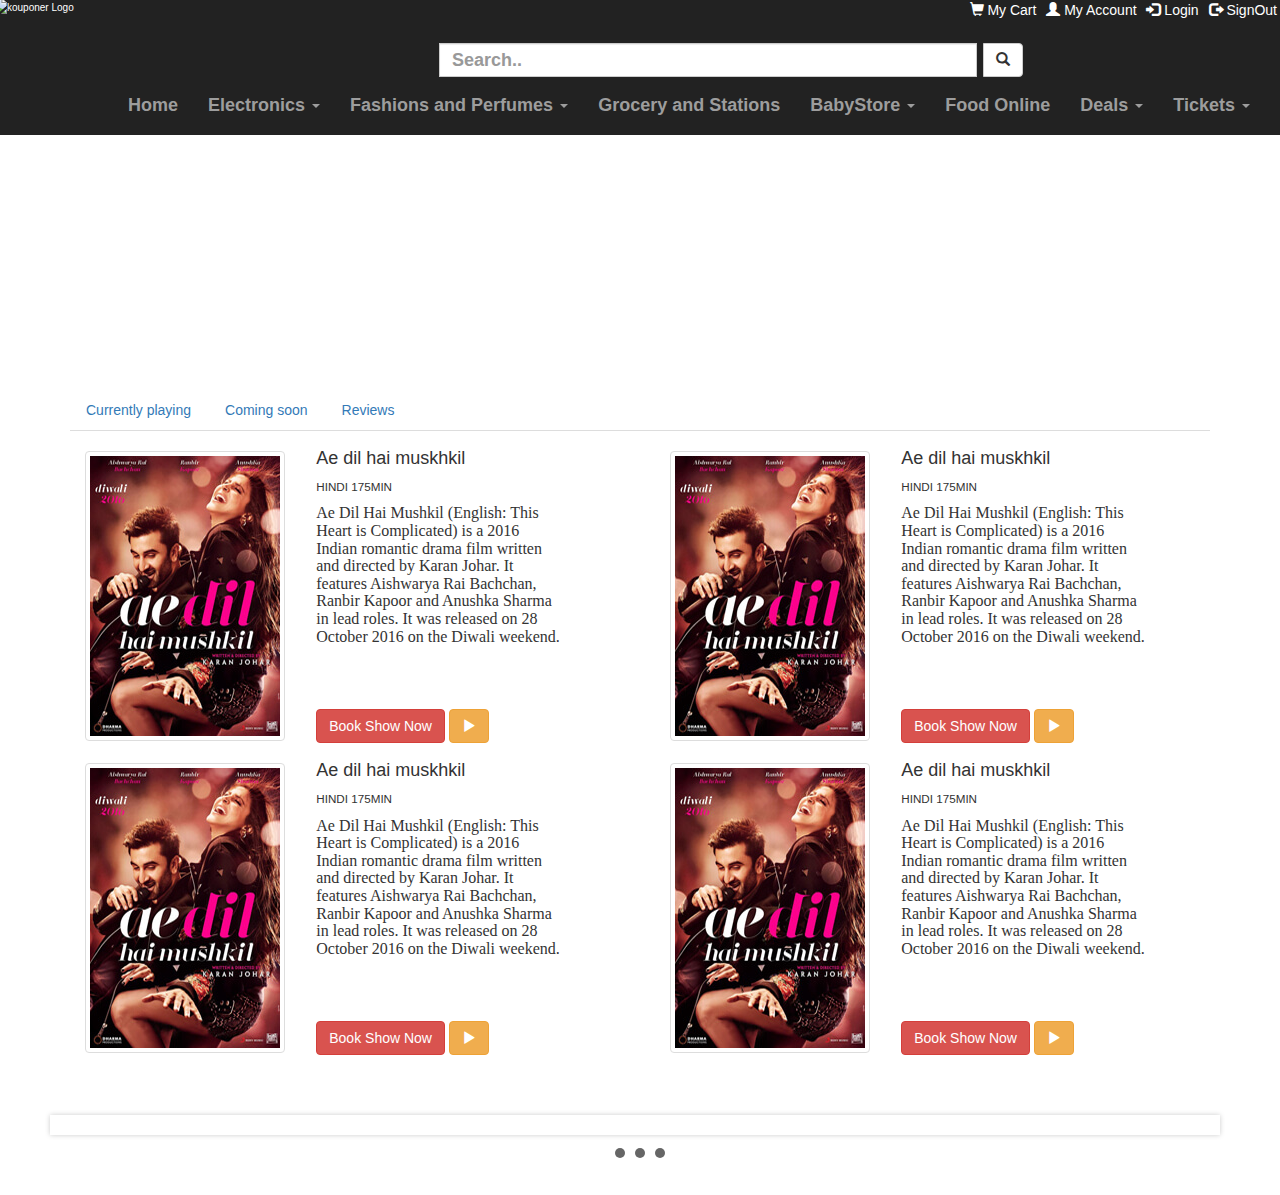
==== commit 7c4a5d5a: "changes" ====
--- a/correct-navbar/index.html
+++ b/correct-navbar/index.html
@@ -90,8 +90,13 @@
                         </ul>
                     </li>
 
-                    <li><a class="submenu" href="#">Tickets</a></li>
-                </ul>
+                    <li class="dropdown">
+                        <a class="dropdown-toggle submenu" data-toggle="dropdown" href="#">Tickets <span class="caret"></span></a>
+                        <ul class="dropdown-menu">
+                            <li><a href="#">Movies</a></li>
+                            <li><a href="#">Events</a></li>
+                        </ul>
+                  </li>
             </div>
         </div>
     </nav>
